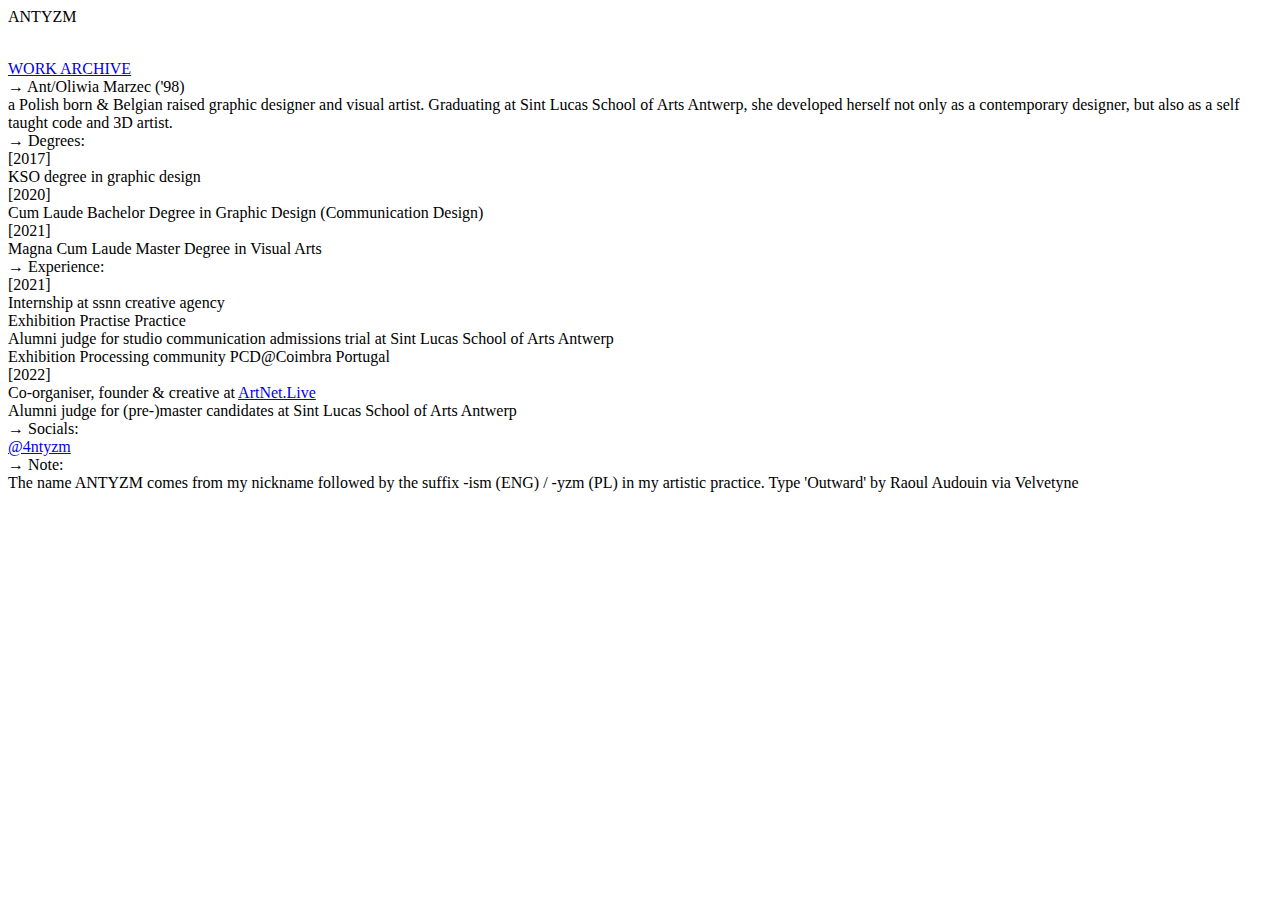
==== index.html @ 66289f4d "Add files via upload" ====
<!DOCTYPE html>
<html>

<head>
    <meta charset="utf-8" />
    <title>ANTYZM</title>
    <meta content="graphic designer and visual artist" name="description" />
    <meta content="ANTYZM" property="og:title" />
    <meta content="graphic designer and visual artist" property="og:description" />
    <meta content="ANTYZM" property="twitter:title" />
    <meta content="graphic designer and visual artist" property="twitter:description" />
    <meta property="og:type" content="website" />
    <meta content="summary_large_image" name="twitter:card" />
    <meta content="width=device-width, initial-scale=1" name="viewport" />
    <meta content="Webflow" name="generator" />
    <link href="./style.css" rel="stylesheet" type="text/css" />
    <!--[if lt IE 9]><script src="https://cdnjs.cloudflare.com/ajax/libs/html5shiv/3.7.3/html5shiv.min.js" type="text/javascript"></script><![endif]-->
    <script
        type="text/javascript">!function (o, c) { var n = c.documentElement, t = " w-mod-"; n.className += t + "js", ("ontouchstart" in o || o.DocumentTouch && c instanceof DocumentTouch) && (n.className += t + "touch") }(window, document);</script>
    <link href="https://uploads-ssl.webflow.com/6233396d22d9764053558cf6/62361b56e2198d13bc45746e_favicon.jpg"
        rel="shortcut icon" type="image/x-icon" />
    <link href="https://uploads-ssl.webflow.com/6233396d22d9764053558cf6/62361b5961bb26d03256ebb5_webclip.jpg"
        rel="apple-touch-icon" />
</head>

<body class="body">
    <div class="w-row">
        <div class="column-3 w-col w-col-2">
            <div class="text-block-10">ANTYZM<br />‍</div>
            <div class="div-block-4">
                <p class="paragraph-2"><a href="/archive.html">WORK ARCHIVE<br /></a><span class="text-span">→
                        Ant/Oliwia
                        Marzec (&#x27;98)<br /></span>a Polish born &amp; Belgian raised graphic designer and visual
                    artist. Graduating at Sint Lucas School of Arts Antwerp, she developed herself not only as a
                    contemporary designer, but also as a self taught code and 3D artist.<br /><span
                        class="text-span-2">→ Degrees:<br /></span>[2017]<br />KSO degree in graphic design
                    <br />[2020]<br />Cum Laude Bachelor Degree in Graphic Design (Communication
                    Design)<br />[2021]<br />Magna Cum Laude Master Degree in Visual Arts<br />‍<span
                        class="text-span-3">→ Experience:<br /></span>[2021]<br />Internship at ssnn creative
                    agency<br />Exhibition Practise Practice<br />Alumni judge for studio communication admissions trial
                    at Sint Lucas School of Arts Antwerp<br />Exhibition Processing community PCD@Coimbra
                    Portugal<br />[2022]<br />Co-organiser, founder &amp; creative at <a
                        href="https://www.artnetlive.xyz" target="_blank" class="link">ArtNet.Live</a><br />Alumni judge
                    for (pre-)master candidates at Sint Lucas School of Arts Antwerp<br /><span class="text-span-6">→
                        Socials: </span><br /><a href="http://www.instagram.com/4ntyzm" target="_blank"
                        class="link-2">@4ntyzm</a><br /><span class="text-span-7">→ Note:</span><br /><span
                        class="text-span-4">The name ANTYZM comes from my nickname followed by the suffix -ism (ENG) /
                        -yzm (PL) in my artistic practice. Type &#x27;Outward&#x27; by Raoul Audouin via
                        Velvetyne</span>‍
                </p>
            </div>
        </div>
        <div class="column-4 column-5 column-6 w-col w-col-10"><img
                src="https://uploads-ssl.webflow.com/6233396d22d9764053558cf6/623612920d58f36bf1c9f831_6.jpg"
                loading="lazy"
                sizes="(max-width: 479px) 96vw, (max-width: 767px) 97vw, (max-width: 991px) 81vw, (max-width: 4226px) 83vw, 3508px"
                srcset="https://uploads-ssl.webflow.com/6233396d22d9764053558cf6/623612920d58f36bf1c9f831_6-p-500.jpeg 500w, https://uploads-ssl.webflow.com/6233396d22d9764053558cf6/623612920d58f36bf1c9f831_6-p-1080.jpeg 1080w, https://uploads-ssl.webflow.com/6233396d22d9764053558cf6/623612920d58f36bf1c9f831_6-p-2000.jpeg 2000w, https://uploads-ssl.webflow.com/6233396d22d9764053558cf6/623612920d58f36bf1c9f831_6-p-2600.jpeg 2600w, https://uploads-ssl.webflow.com/6233396d22d9764053558cf6/623612920d58f36bf1c9f831_6-p-3200.jpeg 3200w, https://uploads-ssl.webflow.com/6233396d22d9764053558cf6/623612920d58f36bf1c9f831_6.jpg 3508w"
                alt="" /></div>
    </div>
    <script src="https://d3e54v103j8qbb.cloudfront.net/js/jquery-3.5.1.min.dc5e7f18c8.js?site=6233396d22d9764053558cf6"
        type="text/javascript" integrity="sha256-9/aliU8dGd2tb6OSsuzixeV4y/faTqgFtohetphbbj0="
        crossorigin="anonymous"></script>
    <script src="main.js" type="text/javascript"></script>
    <!--[if lte IE 9]><script src="//cdnjs.cloudflare.com/ajax/libs/placeholders/3.0.2/placeholders.min.js"></script><![endif]-->
</body>

</html>
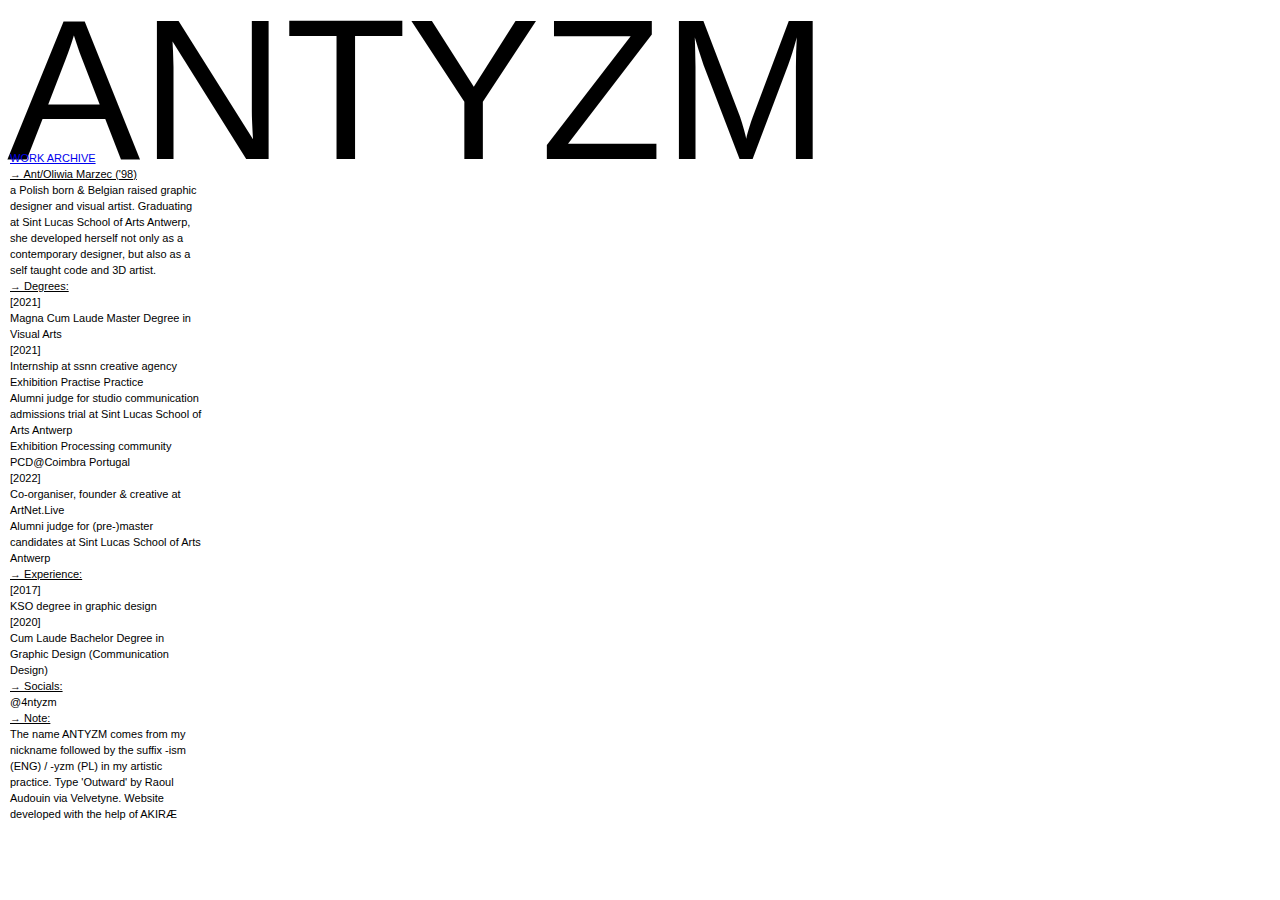
==== commit 7c745e5c: "Update index.html" ====
--- a/index.html
+++ b/index.html
@@ -30,23 +30,22 @@
             <div class="div-block-4">
                 <p class="paragraph-2"><a href="/archive.html">WORK ARCHIVE<br /></a><span class="text-span">→
                         Ant/Oliwia
-                        Marzec (&#x27;98)<br /></span>a Polish born &amp; Belgian raised graphic designer and visual
+                       Marzec (&#x27;98)<br /></span>a Polish born &amp; Belgian raised graphic designer and visual
                     artist. Graduating at Sint Lucas School of Arts Antwerp, she developed herself not only as a
                     contemporary designer, but also as a self taught code and 3D artist.<br /><span
-                        class="text-span-2">→ Degrees:<br /></span>[2017]<br />KSO degree in graphic design
-                    <br />[2020]<br />Cum Laude Bachelor Degree in Graphic Design (Communication
-                    Design)<br />[2021]<br />Magna Cum Laude Master Degree in Visual Arts<br />‍<span
-                        class="text-span-3">→ Experience:<br /></span>[2021]<br />Internship at ssnn creative
+                        class="text-span-2">→ Degrees:<br /></span>[2021]<br />Magna Cum Laude Master Degree in Visual Arts<br />‍[2021]<br />Internship at ssnn creative
                     agency<br />Exhibition Practise Practice<br />Alumni judge for studio communication admissions trial
                     at Sint Lucas School of Arts Antwerp<br />Exhibition Processing community PCD@Coimbra
                     Portugal<br />[2022]<br />Co-organiser, founder &amp; creative at <a
                         href="https://www.artnetlive.xyz" target="_blank" class="link">ArtNet.Live</a><br />Alumni judge
-                    for (pre-)master candidates at Sint Lucas School of Arts Antwerp<br /><span class="text-span-6">→
+                    for (pre-)master candidates at Sint Lucas School of Arts Antwerp<br /><span
+                        class="text-span-3">→ Experience:<br /></span>[2017]<br />KSO degree in graphic design<br /></span>[2020]<br />Cum Laude Bachelor Degree in Graphic Design (Communication
+                    Design)<br /><span class="text-span-6">→
                         Socials: </span><br /><a href="http://www.instagram.com/4ntyzm" target="_blank"
                         class="link-2">@4ntyzm</a><br /><span class="text-span-7">→ Note:</span><br /><span
                         class="text-span-4">The name ANTYZM comes from my nickname followed by the suffix -ism (ENG) /
                         -yzm (PL) in my artistic practice. Type &#x27;Outward&#x27; by Raoul Audouin via
-                        Velvetyne</span>‍
+                        Velvetyne. Website developed with the help of AKIRÆ</span>‍
                 </p>
             </div>
         </div>
@@ -64,4 +63,4 @@
     <!--[if lte IE 9]><script src="//cdnjs.cloudflare.com/ajax/libs/placeholders/3.0.2/placeholders.min.js"></script><![endif]-->
 </body>
 
-</html>+</html>
--- a/style.css
+++ b/style.css
@@ -0,0 +1,859 @@
+/* Generated on: Mon Mar 21 2022 08:57:17 GMT+0000 (Coordinated Universal Time) */
+/* ==========================================================================
+   normalize.css v3.0.3 | MIT License | github.com/necolas/normalize.css 
+   ========================================================================== */
+/*! normalize.css v3.0.3 | MIT License | github.com/necolas/normalize.css */html{font-family:sans-serif;-ms-text-size-adjust:100%;-webkit-text-size-adjust:100%}body{margin:0}article,aside,details,figcaption,figure,footer,header,hgroup,main,menu,nav,section,summary{display:block}audio,canvas,progress,video{display:inline-block;vertical-align:baseline}audio:not([controls]){display:none;height:0}[hidden],template{display:none}a{background-color:transparent}a:active,a:hover{outline:0}abbr[title]{border-bottom:1px dotted}b,strong{font-weight:bold}dfn{font-style:italic}h1{font-size:2em;margin:.67em 0}mark{background:#ff0;color:#000}small{font-size:80%}sub,sup{font-size:75%;line-height:0;position:relative;vertical-align:baseline}sup{top:-0.5em}sub{bottom:-0.25em}img{border:0}svg:not(:root){overflow:hidden}figure{margin:1em 40px}hr{box-sizing:content-box;height:0}pre{overflow:auto}code,kbd,pre,samp{font-family:monospace,monospace;font-size:1em}button,input,optgroup,select,textarea{color:inherit;font:inherit;margin:0}button{overflow:visible}button,select{text-transform:none}button,html input[type="button"],input[type="reset"]{-webkit-appearance:button;cursor:pointer}button[disabled],html input[disabled]{cursor:default}button::-moz-focus-inner,input::-moz-focus-inner{border:0;padding:0}input{line-height:normal}input[type='checkbox'],input[type='radio']{box-sizing:border-box;padding:0}input[type='number']::-webkit-inner-spin-button,input[type='number']::-webkit-outer-spin-button{height:auto}input[type='search']{-webkit-appearance:none}input[type='search']::-webkit-search-cancel-button,input[type='search']::-webkit-search-decoration{-webkit-appearance:none}fieldset{border:1px solid #c0c0c0;margin:0 2px;padding:.35em .625em .75em}legend{border:0;padding:0}textarea{overflow:auto}optgroup{font-weight:bold}table{border-collapse:collapse;border-spacing:0}td,th{padding:0}
+
+/* ==========================================================================
+   Start of base Webflow CSS - If you're looking for some ultra-clean CSS, skip the boilerplate and see the unminified code below.
+   ========================================================================== */
+   @font-face{font-family:'webflow-icons';src:url("[data-uri]") format('truetype');font-weight:normal;font-style:normal}[class^="w-icon-"],[class*=" w-icon-"]{font-family:'webflow-icons' !important;speak:none;font-style:normal;font-weight:normal;font-variant:normal;text-transform:none;line-height:1;-webkit-font-smoothing:antialiased;-moz-osx-font-smoothing:grayscale}.w-icon-slider-right:before{content:"\e600"}.w-icon-slider-left:before{content:"\e601"}.w-icon-nav-menu:before{content:"\e602"}.w-icon-arrow-down:before,.w-icon-dropdown-toggle:before{content:"\e603"}.w-icon-file-upload-remove:before{content:"\e900"}.w-icon-file-upload-icon:before{content:"\e903"}*{-webkit-box-sizing:border-box;-moz-box-sizing:border-box;box-sizing:border-box}html{height:100%}body{margin:0;min-height:100%;background-color:#fff;font-family:Arial,sans-serif;font-size:14px;line-height:20px;color:#333}img{max-width:100%;vertical-align:middle;display:inline-block}html.w-mod-touch *{background-attachment:scroll !important}.w-block{display:block}.w-inline-block{max-width:100%;display:inline-block}.w-clearfix:before,.w-clearfix:after{content:" ";display:table;grid-column-start:1;grid-row-start:1;grid-column-end:2;grid-row-end:2}.w-clearfix:after{clear:both}.w-hidden{display:none}.w-button{display:inline-block;padding:9px 15px;background-color:#3898EC;color:white;border:0;line-height:inherit;text-decoration:none;cursor:pointer;border-radius:0}input.w-button{-webkit-appearance:button}html[data-w-dynpage] [data-w-cloak]{color:transparent !important}.w-webflow-badge,.w-webflow-badge *{position:static;left:auto;top:auto;right:auto;bottom:auto;z-index:auto;display:block;visibility:visible;overflow:visible;overflow-x:visible;overflow-y:visible;box-sizing:border-box;width:auto;height:auto;max-height:none;max-width:none;min-height:0;min-width:0;margin:0;padding:0;float:none;clear:none;border:0 none transparent;border-radius:0;background:none;background-image:none;background-position:0 0;background-size:auto auto;background-repeat:repeat;background-origin:padding-box;background-clip:border-box;background-attachment:scroll;background-color:transparent;box-shadow:none;opacity:1;transform:none;transition:none;direction:ltr;font-family:inherit;font-weight:inherit;color:inherit;font-size:inherit;line-height:inherit;font-style:inherit;font-variant:inherit;text-align:inherit;letter-spacing:inherit;text-decoration:inherit;text-indent:0;text-transform:inherit;list-style-type:disc;text-shadow:none;font-smoothing:auto;vertical-align:baseline;cursor:inherit;white-space:inherit;word-break:normal;word-spacing:normal;word-wrap:normal}.w-webflow-badge{position:fixed !important;display:inline-block !important;visibility:visible !important;z-index:2147483647 !important;top:auto !important;right:12px !important;bottom:12px !important;left:auto !important;color:#AAADB0 !important;background-color:#fff !important;border-radius:3px !important;padding:6px 8px 6px 6px !important;font-size:12px !important;opacity:1 !important;line-height:14px !important;text-decoration:none !important;transform:none !important;margin:0 !important;width:auto !important;height:auto !important;overflow:visible !important;white-space:nowrap;box-shadow:0 0 0 1px rgba(0,0,0,0.1),0 1px 3px rgba(0,0,0,0.1);cursor:pointer}.w-webflow-badge>img{display:inline-block !important;visibility:visible !important;opacity:1 !important;vertical-align:middle !important}h1,h2,h3,h4,h5,h6{font-weight:bold;margin-bottom:10px}h1{font-size:38px;line-height:44px;margin-top:20px}h2{font-size:32px;line-height:36px;margin-top:20px}h3{font-size:24px;line-height:30px;margin-top:20px}h4{font-size:18px;line-height:24px;margin-top:10px}h5{font-size:14px;line-height:20px;margin-top:10px}h6{font-size:12px;line-height:18px;margin-top:10px}p{margin-top:0;margin-bottom:10px}blockquote{margin:0 0 10px 0;padding:10px 20px;border-left:5px solid #E2E2E2;font-size:18px;line-height:22px}figure{margin:0;margin-bottom:10px}figcaption{margin-top:5px;text-align:center}ul,ol{margin-top:0;margin-bottom:10px;padding-left:40px}.w-list-unstyled{padding-left:0;list-style:none}.w-embed:before,.w-embed:after{content:" ";display:table;grid-column-start:1;grid-row-start:1;grid-column-end:2;grid-row-end:2}.w-embed:after{clear:both}.w-video{width:100%;position:relative;padding:0}.w-video iframe,.w-video object,.w-video embed{position:absolute;top:0;left:0;width:100%;height:100%;border:none}fieldset{padding:0;margin:0;border:0}button,html input[type='button'],input[type='reset']{border:0;cursor:pointer;-webkit-appearance:button}.w-form{margin:0 0 15px}.w-form-done{display:none;padding:20px;text-align:center;background-color:#dddddd}.w-form-fail{display:none;margin-top:10px;padding:10px;background-color:#ffdede}label{display:block;margin-bottom:5px;font-weight:bold}.w-input,.w-select{display:block;width:100%;height:38px;padding:8px 12px;margin-bottom:10px;font-size:14px;line-height:1.42857143;color:#333333;vertical-align:middle;background-color:#ffffff;border:1px solid #cccccc}.w-input:-moz-placeholder,.w-select:-moz-placeholder{color:#999}.w-input::-moz-placeholder,.w-select::-moz-placeholder{color:#999;opacity:1}.w-input:-ms-input-placeholder,.w-select:-ms-input-placeholder{color:#999}.w-input::-webkit-input-placeholder,.w-select::-webkit-input-placeholder{color:#999}.w-input:focus,.w-select:focus{border-color:#3898EC;outline:0}.w-input[disabled],.w-select[disabled],.w-input[readonly],.w-select[readonly],fieldset[disabled] .w-input,fieldset[disabled] .w-select{cursor:not-allowed;background-color:#eeeeee}textarea.w-input,textarea.w-select{height:auto}.w-select{background-color:#f3f3f3}.w-select[multiple]{height:auto}.w-form-label{display:inline-block;cursor:pointer;font-weight:normal;margin-bottom:0}.w-radio{display:block;margin-bottom:5px;padding-left:20px}.w-radio:before,.w-radio:after{content:" ";display:table;grid-column-start:1;grid-row-start:1;grid-column-end:2;grid-row-end:2}.w-radio:after{clear:both}.w-radio-input{margin:4px 0 0;margin-top:1px \9;line-height:normal;float:left;margin-left:-20px}.w-radio-input{margin-top:3px}.w-file-upload{display:block;margin-bottom:10px}.w-file-upload-input{width:.1px;height:.1px;opacity:0;overflow:hidden;position:absolute;z-index:-100}.w-file-upload-default,.w-file-upload-uploading,.w-file-upload-success{display:inline-block;color:#333333}.w-file-upload-error{display:block;margin-top:10px}.w-file-upload-default.w-hidden,.w-file-upload-uploading.w-hidden,.w-file-upload-error.w-hidden,.w-file-upload-success.w-hidden{display:none}.w-file-upload-uploading-btn{display:flex;font-size:14px;font-weight:normal;cursor:pointer;margin:0;padding:8px 12px;border:1px solid #cccccc;background-color:#fafafa}.w-file-upload-file{display:flex;flex-grow:1;justify-content:space-between;margin:0;padding:8px 9px 8px 11px;border:1px solid #cccccc;background-color:#fafafa}.w-file-upload-file-name{font-size:14px;font-weight:normal;display:block}.w-file-remove-link{margin-top:3px;margin-left:10px;width:auto;height:auto;padding:3px;display:block;cursor:pointer}.w-icon-file-upload-remove{margin:auto;font-size:10px}.w-file-upload-error-msg{display:inline-block;color:#ea384c;padding:2px 0}.w-file-upload-info{display:inline-block;line-height:38px;padding:0 12px}.w-file-upload-label{display:inline-block;font-size:14px;font-weight:normal;cursor:pointer;margin:0;padding:8px 12px;border:1px solid #cccccc;background-color:#fafafa}.w-icon-file-upload-icon,.w-icon-file-upload-uploading{display:inline-block;margin-right:8px;width:20px}.w-icon-file-upload-uploading{height:20px}.w-container{margin-left:auto;margin-right:auto;max-width:940px}.w-container:before,.w-container:after{content:" ";display:table;grid-column-start:1;grid-row-start:1;grid-column-end:2;grid-row-end:2}.w-container:after{clear:both}.w-container .w-row{margin-left:-10px;margin-right:-10px}.w-row:before,.w-row:after{content:" ";display:table;grid-column-start:1;grid-row-start:1;grid-column-end:2;grid-row-end:2}.w-row:after{clear:both}.w-row .w-row{margin-left:0;margin-right:0}.w-col{position:relative;float:left;width:100%;min-height:1px;padding-left:10px;padding-right:10px}.w-col .w-col{padding-left:0;padding-right:0}.w-col-1{width:8.33333333%}.w-col-2{width:16.66666667%}.w-col-3{width:25%}.w-col-4{width:33.33333333%}.w-col-5{width:41.66666667%}.w-col-6{width:50%}.w-col-7{width:58.33333333%}.w-col-8{width:66.66666667%}.w-col-9{width:75%}.w-col-10{width:83.33333333%}.w-col-11{width:91.66666667%}.w-col-12{width:100%}.w-hidden-main{display:none !important}@media screen and (max-width:991px){.w-container{max-width:728px}.w-hidden-main{display:inherit !important}.w-hidden-medium{display:none !important}.w-col-medium-1{width:8.33333333%}.w-col-medium-2{width:16.66666667%}.w-col-medium-3{width:25%}.w-col-medium-4{width:33.33333333%}.w-col-medium-5{width:41.66666667%}.w-col-medium-6{width:50%}.w-col-medium-7{width:58.33333333%}.w-col-medium-8{width:66.66666667%}.w-col-medium-9{width:75%}.w-col-medium-10{width:83.33333333%}.w-col-medium-11{width:91.66666667%}.w-col-medium-12{width:100%}.w-col-stack{width:100%;left:auto;right:auto}}@media screen and (max-width:767px){.w-hidden-main{display:inherit !important}.w-hidden-medium{display:inherit !important}.w-hidden-small{display:none !important}.w-row,.w-container .w-row{margin-left:0;margin-right:0}.w-col{width:100%;left:auto;right:auto}.w-col-small-1{width:8.33333333%}.w-col-small-2{width:16.66666667%}.w-col-small-3{width:25%}.w-col-small-4{width:33.33333333%}.w-col-small-5{width:41.66666667%}.w-col-small-6{width:50%}.w-col-small-7{width:58.33333333%}.w-col-small-8{width:66.66666667%}.w-col-small-9{width:75%}.w-col-small-10{width:83.33333333%}.w-col-small-11{width:91.66666667%}.w-col-small-12{width:100%}}@media screen and (max-width:479px){.w-container{max-width:none}.w-hidden-main{display:inherit !important}.w-hidden-medium{display:inherit !important}.w-hidden-small{display:inherit !important}.w-hidden-tiny{display:none !important}.w-col{width:100%}.w-col-tiny-1{width:8.33333333%}.w-col-tiny-2{width:16.66666667%}.w-col-tiny-3{width:25%}.w-col-tiny-4{width:33.33333333%}.w-col-tiny-5{width:41.66666667%}.w-col-tiny-6{width:50%}.w-col-tiny-7{width:58.33333333%}.w-col-tiny-8{width:66.66666667%}.w-col-tiny-9{width:75%}.w-col-tiny-10{width:83.33333333%}.w-col-tiny-11{width:91.66666667%}.w-col-tiny-12{width:100%}}.w-widget{position:relative}.w-widget-map{width:100%;height:400px}.w-widget-map label{width:auto;display:inline}.w-widget-map img{max-width:inherit}.w-widget-map .gm-style-iw{text-align:center}.w-widget-map .gm-style-iw>button{display:none !important}.w-widget-twitter{overflow:hidden}.w-widget-twitter-count-shim{display:inline-block;vertical-align:top;position:relative;width:28px;height:20px;text-align:center;background:white;border:#758696 solid 1px;border-radius:3px}.w-widget-twitter-count-shim *{pointer-events:none;-webkit-user-select:none;-moz-user-select:none;-ms-user-select:none;user-select:none}.w-widget-twitter-count-shim .w-widget-twitter-count-inner{position:relative;font-size:15px;line-height:12px;text-align:center;color:#999;font-family:serif}.w-widget-twitter-count-shim .w-widget-twitter-count-clear{position:relative;display:block}.w-widget-twitter-count-shim.w--large{width:36px;height:28px}.w-widget-twitter-count-shim.w--large .w-widget-twitter-count-inner{font-size:18px;line-height:18px}.w-widget-twitter-count-shim:not(.w--vertical){margin-left:5px;margin-right:8px}.w-widget-twitter-count-shim:not(.w--vertical).w--large{margin-left:6px}.w-widget-twitter-count-shim:not(.w--vertical):before,.w-widget-twitter-count-shim:not(.w--vertical):after{top:50%;left:0;border:solid transparent;content:" ";height:0;width:0;position:absolute;pointer-events:none}.w-widget-twitter-count-shim:not(.w--vertical):before{border-color:rgba(117,134,150,0);border-right-color:#5d6c7b;border-width:4px;margin-left:-9px;margin-top:-4px}.w-widget-twitter-count-shim:not(.w--vertical).w--large:before{border-width:5px;margin-left:-10px;margin-top:-5px}.w-widget-twitter-count-shim:not(.w--vertical):after{border-color:rgba(255,255,255,0);border-right-color:white;border-width:4px;margin-left:-8px;margin-top:-4px}.w-widget-twitter-count-shim:not(.w--vertical).w--large:after{border-width:5px;margin-left:-9px;margin-top:-5px}.w-widget-twitter-count-shim.w--vertical{width:61px;height:33px;margin-bottom:8px}.w-widget-twitter-count-shim.w--vertical:before,.w-widget-twitter-count-shim.w--vertical:after{top:100%;left:50%;border:solid transparent;content:" ";height:0;width:0;position:absolute;pointer-events:none}.w-widget-twitter-count-shim.w--vertical:before{border-color:rgba(117,134,150,0);border-top-color:#5d6c7b;border-width:5px;margin-left:-5px}.w-widget-twitter-count-shim.w--vertical:after{border-color:rgba(255,255,255,0);border-top-color:white;border-width:4px;margin-left:-4px}.w-widget-twitter-count-shim.w--vertical .w-widget-twitter-count-inner{font-size:18px;line-height:22px}.w-widget-twitter-count-shim.w--vertical.w--large{width:76px}.w-background-video{position:relative;overflow:hidden;height:500px;color:white}.w-background-video>video{background-size:cover;background-position:50% 50%;position:absolute;margin:auto;width:100%;height:100%;right:-100%;bottom:-100%;top:-100%;left:-100%;object-fit:cover;z-index:-100}.w-background-video>video::-webkit-media-controls-start-playback-button{display:none !important;-webkit-appearance:none}.w-slider{position:relative;height:300px;text-align:center;background:#dddddd;clear:both;-webkit-tap-highlight-color:rgba(0,0,0,0);tap-highlight-color:rgba(0,0,0,0)}.w-slider-mask{position:relative;display:block;overflow:hidden;z-index:1;left:0;right:0;height:100%;white-space:nowrap}.w-slide{position:relative;display:inline-block;vertical-align:top;width:100%;height:100%;white-space:normal;text-align:left}.w-slider-nav{position:absolute;z-index:2;top:auto;right:0;bottom:0;left:0;margin:auto;padding-top:10px;height:40px;text-align:center;-webkit-tap-highlight-color:rgba(0,0,0,0);tap-highlight-color:rgba(0,0,0,0)}.w-slider-nav.w-round>div{border-radius:100%}.w-slider-nav.w-num>div{width:auto;height:auto;padding:.2em .5em;font-size:inherit;line-height:inherit}.w-slider-nav.w-shadow>div{box-shadow:0 0 3px rgba(51,51,51,0.4)}.w-slider-nav-invert{color:#fff}.w-slider-nav-invert>div{background-color:rgba(34,34,34,0.4)}.w-slider-nav-invert>div.w-active{background-color:#222}.w-slider-dot{position:relative;display:inline-block;width:1em;height:1em;background-color:rgba(255,255,255,0.4);cursor:pointer;margin:0 3px .5em;transition:background-color 100ms,color 100ms}.w-slider-dot.w-active{background-color:#fff}.w-slider-dot:focus{outline:none;box-shadow:0 0 0 2px #fff}.w-slider-dot:focus.w-active{box-shadow:none}.w-slider-arrow-left,.w-slider-arrow-right{position:absolute;width:80px;top:0;right:0;bottom:0;left:0;margin:auto;cursor:pointer;overflow:hidden;color:white;font-size:40px;-webkit-tap-highlight-color:rgba(0,0,0,0);tap-highlight-color:rgba(0,0,0,0);-webkit-user-select:none;-moz-user-select:none;-ms-user-select:none;user-select:none}.w-slider-arrow-left [class^='w-icon-'],.w-slider-arrow-right [class^='w-icon-'],.w-slider-arrow-left [class*=' w-icon-'],.w-slider-arrow-right [class*=' w-icon-']{position:absolute}.w-slider-arrow-left:focus,.w-slider-arrow-right:focus{outline:0}.w-slider-arrow-left{z-index:3;right:auto}.w-slider-arrow-right{z-index:4;left:auto}.w-icon-slider-left,.w-icon-slider-right{top:0;right:0;bottom:0;left:0;margin:auto;width:1em;height:1em}.w-slider-aria-label{border:0;clip:rect(0 0 0 0);height:1px;margin:-1px;overflow:hidden;padding:0;position:absolute;width:1px}.w-slider-force-show{display:block !important}.w-dropdown{display:inline-block;position:relative;text-align:left;margin-left:auto;margin-right:auto;z-index:900}.w-dropdown-btn,.w-dropdown-toggle,.w-dropdown-link{position:relative;vertical-align:top;text-decoration:none;color:#222222;padding:20px;text-align:left;margin-left:auto;margin-right:auto;white-space:nowrap}.w-dropdown-toggle{-webkit-user-select:none;-moz-user-select:none;-ms-user-select:none;user-select:none;display:inline-block;cursor:pointer;padding-right:40px}.w-dropdown-toggle:focus{outline:0}.w-icon-dropdown-toggle{position:absolute;top:0;right:0;bottom:0;margin:auto;margin-right:20px;width:1em;height:1em}.w-dropdown-list{position:absolute;background:#dddddd;display:none;min-width:100%}.w-dropdown-list.w--open{display:block}.w-dropdown-link{padding:10px 20px;display:block;color:#222222}.w-dropdown-link.w--current{color:#0082f3}.w-dropdown-link:focus{outline:0}@media screen and (max-width:767px){.w-nav-brand{padding-left:10px}}.w-lightbox-backdrop{color:#000;cursor:auto;font-family:serif;font-size:medium;font-style:normal;font-variant:normal;font-weight:normal;letter-spacing:normal;line-height:normal;list-style:disc;text-align:start;text-indent:0;text-shadow:none;text-transform:none;visibility:visible;white-space:normal;word-break:normal;word-spacing:normal;word-wrap:normal;position:fixed;top:0;right:0;bottom:0;left:0;color:#fff;font-family:"Helvetica Neue",Helvetica,Ubuntu,"Segoe UI",Verdana,sans-serif;font-size:17px;line-height:1.2;font-weight:300;text-align:center;background:rgba(0,0,0,0.9);z-index:2000;outline:0;opacity:0;-webkit-user-select:none;-moz-user-select:none;-ms-user-select:none;-webkit-tap-highlight-color:transparent;-webkit-transform:translate(0, 0)}.w-lightbox-backdrop,.w-lightbox-container{height:100%;overflow:auto;-webkit-overflow-scrolling:touch}.w-lightbox-content{position:relative;height:100vh;overflow:hidden}.w-lightbox-view{position:absolute;width:100vw;height:100vh;opacity:0}.w-lightbox-view:before{content:"";height:100vh}.w-lightbox-group,.w-lightbox-group .w-lightbox-view,.w-lightbox-group .w-lightbox-view:before{height:86vh}.w-lightbox-frame,.w-lightbox-view:before{display:inline-block;vertical-align:middle}.w-lightbox-figure{position:relative;margin:0}.w-lightbox-group .w-lightbox-figure{cursor:pointer}.w-lightbox-img{width:auto;height:auto;max-width:none}.w-lightbox-image{display:block;float:none;max-width:100vw;max-height:100vh}.w-lightbox-group .w-lightbox-image{max-height:86vh}.w-lightbox-caption{position:absolute;right:0;bottom:0;left:0;padding:.5em 1em;background:rgba(0,0,0,0.4);text-align:left;text-overflow:ellipsis;white-space:nowrap;overflow:hidden}.w-lightbox-embed{position:absolute;top:0;right:0;bottom:0;left:0;width:100%;height:100%}.w-lightbox-control{position:absolute;top:0;width:4em;background-size:24px;background-repeat:no-repeat;background-position:center;cursor:pointer;-webkit-transition:all .3s;transition:all .3s}.w-lightbox-left{display:none;bottom:0;left:0;background-image:url("[data-uri]")}.w-lightbox-right{display:none;right:0;bottom:0;background-image:url("[data-uri]")}.w-lightbox-close{right:0;height:2.6em;background-image:url("[data-uri]");background-size:18px}.w-lightbox-strip{position:absolute;bottom:0;left:0;right:0;padding:0 1vh;line-height:0;white-space:nowrap;overflow-x:auto;overflow-y:hidden}.w-lightbox-item{display:inline-block;width:10vh;padding:2vh 1vh;box-sizing:content-box;cursor:pointer;-webkit-transform:translate3d(0, 0, 0)}.w-lightbox-active{opacity:.3}.w-lightbox-thumbnail{position:relative;height:10vh;background:#222;overflow:hidden}.w-lightbox-thumbnail-image{position:absolute;top:0;left:0}.w-lightbox-thumbnail .w-lightbox-tall{top:50%;width:100%;-webkit-transform:translate(0, -50%);-ms-transform:translate(0, -50%);transform:translate(0, -50%)}.w-lightbox-thumbnail .w-lightbox-wide{left:50%;height:100%;-webkit-transform:translate(-50%, 0);-ms-transform:translate(-50%, 0);transform:translate(-50%, 0)}.w-lightbox-spinner{position:absolute;top:50%;left:50%;box-sizing:border-box;width:40px;height:40px;margin-top:-20px;margin-left:-20px;border:5px solid rgba(0,0,0,0.4);border-radius:50%;-webkit-animation:spin .8s infinite linear;animation:spin .8s infinite linear}.w-lightbox-spinner:after{content:"";position:absolute;top:-4px;right:-4px;bottom:-4px;left:-4px;border:3px solid transparent;border-bottom-color:#fff;border-radius:50%}.w-lightbox-hide{display:none}.w-lightbox-noscroll{overflow:hidden}@media (min-width:768px){.w-lightbox-content{height:96vh;margin-top:2vh}.w-lightbox-view,.w-lightbox-view:before{height:96vh}.w-lightbox-group,.w-lightbox-group .w-lightbox-view,.w-lightbox-group .w-lightbox-view:before{height:84vh}.w-lightbox-image{max-width:96vw;max-height:96vh}.w-lightbox-group .w-lightbox-image{max-width:82.3vw;max-height:84vh}.w-lightbox-left,.w-lightbox-right{display:block;opacity:.5}.w-lightbox-close{opacity:.8}.w-lightbox-control:hover{opacity:1}}.w-lightbox-inactive,.w-lightbox-inactive:hover{opacity:0}.w-richtext:before,.w-richtext:after{content:" ";display:table;grid-column-start:1;grid-row-start:1;grid-column-end:2;grid-row-end:2}.w-richtext:after{clear:both}.w-richtext[contenteditable="true"]:before,.w-richtext[contenteditable="true"]:after{white-space:initial}.w-richtext ol,.w-richtext ul{overflow:hidden}.w-richtext .w-richtext-figure-selected.w-richtext-figure-type-video div:after,.w-richtext .w-richtext-figure-selected[data-rt-type="video"] div:after{outline:2px solid #2895f7}.w-richtext .w-richtext-figure-selected.w-richtext-figure-type-image div,.w-richtext .w-richtext-figure-selected[data-rt-type="image"] div{outline:2px solid #2895f7}.w-richtext figure.w-richtext-figure-type-video>div:after,.w-richtext figure[data-rt-type="video"]>div:after{content:'';position:absolute;display:none;left:0;top:0;right:0;bottom:0}.w-richtext figure{position:relative;max-width:60%}.w-richtext figure>div:before{cursor:default !important}.w-richtext figure img{width:100%}.w-richtext figure figcaption.w-richtext-figcaption-placeholder{opacity:.6}.w-richtext figure div{font-size:0;color:transparent}.w-richtext figure.w-richtext-figure-type-image,.w-richtext figure[data-rt-type="image"]{display:table}.w-richtext figure.w-richtext-figure-type-image>div,.w-richtext figure[data-rt-type="image"]>div{display:inline-block}.w-richtext figure.w-richtext-figure-type-image>figcaption,.w-richtext figure[data-rt-type="image"]>figcaption{display:table-caption;caption-side:bottom}.w-richtext figure.w-richtext-figure-type-video,.w-richtext figure[data-rt-type="video"]{width:60%;height:0}.w-richtext figure.w-richtext-figure-type-video iframe,.w-richtext figure[data-rt-type="video"] iframe{position:absolute;top:0;left:0;width:100%;height:100%}.w-richtext figure.w-richtext-figure-type-video>div,.w-richtext figure[data-rt-type="video"]>div{width:100%}.w-richtext figure.w-richtext-align-center{margin-right:auto;margin-left:auto;clear:both}.w-richtext figure.w-richtext-align-center.w-richtext-figure-type-image>div,.w-richtext figure.w-richtext-align-center[data-rt-type="image"]>div{max-width:100%}.w-richtext figure.w-richtext-align-normal{clear:both}.w-richtext figure.w-richtext-align-fullwidth{width:100%;max-width:100%;text-align:center;clear:both;display:block;margin-right:auto;margin-left:auto}.w-richtext figure.w-richtext-align-fullwidth>div{display:inline-block;padding-bottom:inherit}.w-richtext figure.w-richtext-align-fullwidth>figcaption{display:block}.w-richtext figure.w-richtext-align-floatleft{float:left;margin-right:15px;clear:none}.w-richtext figure.w-richtext-align-floatright{float:right;margin-left:15px;clear:none}.w-nav{position:relative;background:#dddddd;z-index:1000}.w-nav:before,.w-nav:after{content:" ";display:table;grid-column-start:1;grid-row-start:1;grid-column-end:2;grid-row-end:2}.w-nav:after{clear:both}.w-nav-brand{position:relative;float:left;text-decoration:none;color:#333333}.w-nav-link{position:relative;display:inline-block;vertical-align:top;text-decoration:none;color:#222222;padding:20px;text-align:left;margin-left:auto;margin-right:auto}.w-nav-link.w--current{color:#0082f3}.w-nav-menu{position:relative;float:right}[data-nav-menu-open]{display:block !important;position:absolute;top:100%;left:0;right:0;background:#C8C8C8;text-align:center;overflow:visible;min-width:200px}.w--nav-link-open{display:block;position:relative}.w-nav-overlay{position:absolute;overflow:hidden;display:none;top:100%;left:0;right:0;width:100%}.w-nav-overlay [data-nav-menu-open]{top:0}.w-nav[data-animation="over-left"] .w-nav-overlay{width:auto}.w-nav[data-animation="over-left"] .w-nav-overlay,.w-nav[data-animation="over-left"] [data-nav-menu-open]{right:auto;z-index:1;top:0}.w-nav[data-animation="over-right"] .w-nav-overlay{width:auto}.w-nav[data-animation="over-right"] .w-nav-overlay,.w-nav[data-animation="over-right"] [data-nav-menu-open]{left:auto;z-index:1;top:0}.w-nav-button{position:relative;float:right;padding:18px;font-size:24px;display:none;cursor:pointer;-webkit-tap-highlight-color:rgba(0,0,0,0);tap-highlight-color:rgba(0,0,0,0);-webkit-user-select:none;-moz-user-select:none;-ms-user-select:none;user-select:none}.w-nav-button:focus{outline:0}.w-nav-button.w--open{background-color:#C8C8C8;color:white}.w-nav[data-collapse="all"] .w-nav-menu{display:none}.w-nav[data-collapse="all"] .w-nav-button{display:block}.w--nav-dropdown-open{display:block}.w--nav-dropdown-toggle-open{display:block}.w--nav-dropdown-list-open{position:static}@media screen and (max-width:991px){.w-nav[data-collapse="medium"] .w-nav-menu{display:none}.w-nav[data-collapse="medium"] .w-nav-button{display:block}}@media screen and (max-width:767px){.w-nav[data-collapse="small"] .w-nav-menu{display:none}.w-nav[data-collapse="small"] .w-nav-button{display:block}.w-nav-brand{padding-left:10px}}@media screen and (max-width:479px){.w-nav[data-collapse="tiny"] .w-nav-menu{display:none}.w-nav[data-collapse="tiny"] .w-nav-button{display:block}}.w-tabs{position:relative}.w-tabs:before,.w-tabs:after{content:" ";display:table;grid-column-start:1;grid-row-start:1;grid-column-end:2;grid-row-end:2}.w-tabs:after{clear:both}.w-tab-menu{position:relative}.w-tab-link{position:relative;display:inline-block;vertical-align:top;text-decoration:none;padding:9px 30px;text-align:left;cursor:pointer;color:#222222;background-color:#dddddd}.w-tab-link.w--current{background-color:#C8C8C8}.w-tab-link:focus{outline:0}.w-tab-content{position:relative;display:block;overflow:hidden}.w-tab-pane{position:relative;display:none}.w--tab-active{display:block}@media screen and (max-width:479px){.w-tab-link{display:block}}.w-ix-emptyfix:after{content:""}@keyframes spin{0%{transform:rotate(0deg)}100%{transform:rotate(360deg)}}.w-dyn-empty{padding:10px;background-color:#dddddd}.w-dyn-hide{display:none !important}.w-dyn-bind-empty{display:none !important}.w-condition-invisible{display:none !important}
+
+   /* ==========================================================================
+      Start of custom Webflow CSS
+      ========================================================================== */
+   .w-layout-grid {
+     display: -ms-grid;
+     display: grid;
+     grid-auto-columns: 1fr;
+     -ms-grid-columns: 1fr 1fr;
+     grid-template-columns: 1fr 1fr;
+     -ms-grid-rows: auto auto;
+     grid-template-rows: auto auto;
+     grid-row-gap: 16px;
+     grid-column-gap: 16px;
+   }
+   
+   .text-block {
+     font-size: 90px;
+   }
+   
+   .text-block-2 {
+     border: 1px solid #000;
+     font-family: 'Outward block webfont', sans-serif;
+     color: #000;
+     font-size: 310px;
+     line-height: 0px;
+     text-align: left;
+     text-decoration: none;
+   }
+   
+   .section {
+     padding-top: 140px;
+     padding-left: 5px;
+     border: 0px none #000;
+     text-decoration: none;
+   }
+   
+   .div-block {
+     border: 1px none #000;
+   }
+   
+   .text-block-3 {
+     font-size: 20px;
+   }
+   
+   .text-block-4 {
+     margin-top: 47px;
+     padding-top: 0px;
+     padding-left: 10px;
+     font-family: 'Outward block webfont', sans-serif;
+     color: #000;
+     font-size: 200px;
+     line-height: 220px;
+   }
+   
+   .div-block-2 {
+     margin-top: 40px;
+     margin-right: 900px;
+     margin-left: 60px;
+     padding-top: 0px;
+     padding-right: 0px;
+     border: 1px solid #000;
+     border-radius: 30px;
+   }
+   
+   .image {
+     max-width: 30%;
+   }
+   
+   .body {
+     background-color: #fff;
+   }
+   
+   .text-block-5 {
+     margin-top: 78px;
+     padding-top: 0px;
+     padding-left: 0px;
+     font-family: 'Outward block webfont', sans-serif;
+     color: #000;
+     font-size: 210px;
+   }
+   
+   .text-block-5.info {
+     padding-right: 29px;
+   }
+   
+   .section-2 {
+     margin-top: -50px;
+     margin-left: 288px;
+     padding-right: 220px;
+   }
+   
+   .paragraph {
+     margin-top: auto;
+     margin-bottom: auto;
+     margin-left: auto;
+     padding: 10px 20px;
+     border-style: dashed;
+     border-width: 0.5px;
+     border-color: #fff;
+     border-radius: 14px;
+     font-family: Helveticaltstd, sans-serif;
+     color: #fff;
+   }
+   
+   .div-block-3 {
+     position: static;
+     left: 0%;
+     top: 0%;
+     right: 0%;
+     bottom: 0%;
+     display: -webkit-box;
+     display: -webkit-flex;
+     display: -ms-flexbox;
+     display: flex;
+     overflow: visible;
+     margin-top: 10px;
+     -webkit-box-orient: horizontal;
+     -webkit-box-direction: reverse;
+     -webkit-flex-direction: row-reverse;
+     -ms-flex-direction: row-reverse;
+     flex-direction: row-reverse;
+     -webkit-box-pack: center;
+     -webkit-justify-content: center;
+     -ms-flex-pack: center;
+     justify-content: center;
+     -webkit-flex-wrap: nowrap;
+     -ms-flex-wrap: nowrap;
+     flex-wrap: nowrap;
+     -webkit-align-content: stretch;
+     -ms-flex-line-pack: stretch;
+     align-content: stretch;
+     grid-auto-columns: 1fr;
+     -ms-grid-columns: 1fr 1fr;
+     grid-template-columns: 1fr 1fr;
+     -ms-grid-rows: auto auto;
+     grid-template-rows: auto auto;
+     border: 1px none #000;
+     border-radius: 10px;
+     text-align: left;
+   }
+   
+   .grid {
+     overflow: scroll;
+     margin-top: 50px;
+     grid-column-gap: 0px;
+     grid-row-gap: 0px;
+     grid-template-areas: ".";
+     -ms-grid-columns: 1fr;
+     grid-template-columns: 1fr;
+     -ms-grid-rows: auto 0px auto 0px auto 0px auto 0px auto 0px auto;
+     grid-template-rows: auto auto auto auto auto auto;
+   }
+   
+   .grid-2 {
+     overflow: scroll;
+     margin-top: 53px;
+     padding-top: 20px;
+     -ms-grid-columns: 1fr;
+     grid-template-columns: 1fr;
+     -ms-grid-rows: auto auto auto auto;
+     grid-template-rows: auto auto auto auto;
+     border: 1px solid #000;
+     background-color: hsla(0, 0%, 100%, 0);
+     background-clip: border-box;
+     -webkit-text-fill-color: inherit;
+   }
+   
+   .image-2 {
+     max-width: 89%;
+   }
+   
+   .image-3 {
+     max-width: 100%;
+   }
+   
+   .image-4 {
+     max-width: 100%;
+   }
+   
+   .section-3 {
+     margin-top: 50px;
+     border: 1px solid #000;
+     border-radius: 10px;
+   }
+   
+   .text-block-6 {
+     padding-top: 100px;
+     padding-bottom: 60px;
+     font-family: 'Outward block webfont', sans-serif;
+     color: #000;
+     font-size: 230px;
+   }
+   
+   .text-block-7 {
+     margin-bottom: auto;
+     padding-top: 20px;
+     padding-left: 20px;
+     font-family: Basteleur, sans-serif;
+     color: #fff;
+     font-size: 14px;
+     line-height: 28px;
+   }
+   
+   .column {
+     position: static;
+     display: block;
+     margin-top: 0px;
+     margin-right: auto;
+     margin-left: auto;
+     padding: 10px 20px 679px;
+     border: 1px solid #000;
+     border-radius: 60px;
+     background-color: #000;
+   }
+   
+   .column-2 {
+     background-color: #fff;
+   }
+   
+   .text-block-8 {
+     padding-right: 395px;
+     padding-left: 100px;
+     color: #fff;
+   }
+   
+   .text-block-9 {
+     font-size: 20px;
+   }
+   
+   .text-block-10 {
+     display: block;
+     padding: 70px 0px 30px 7px;
+     -webkit-box-align: center;
+     -webkit-align-items: center;
+     -ms-flex-align: center;
+     align-items: center;
+     font-family: 'Outward block webfont', sans-serif;
+     color: #000;
+     font-size: 200px;
+     text-align: center;
+   }
+   
+   .column-3 {
+     overflow: visible;
+     padding-top: 10px;
+     padding-right: 0px;
+     padding-left: 0px;
+     background-clip: border-box;
+     -webkit-text-fill-color: inherit;
+     -o-object-fit: contain;
+     object-fit: contain;
+   }
+   
+   .text-block-11 {
+     padding: 40px 450px 1000px 70px;
+     font-family: 'Helveticaneueltstd ltit', sans-serif;
+     color: #fff;
+   }
+   
+   .column-4 {
+     padding-top: 765px;
+     background-color: #fff;
+   }
+   
+   .slide-nav {
+     background-color: transparent;
+     color: #000;
+   }
+   
+   .paragraph-2 {
+     padding: 0px 10px 10px;
+     font-family: Helveticaltstd, sans-serif;
+     color: #000;
+     font-size: 11px;
+     line-height: 16px;
+     text-align: left;
+   }
+   
+   .link {
+     color: #000;
+     text-decoration: none;
+   }
+   
+   .text-span {
+     border-width: 1px;
+     border-radius: 4px;
+     font-family: Helveticaltstd, sans-serif;
+     color: #000000;
+     font-size: 11px;
+     line-height: 12px;
+     font-style: normal;
+     text-align: left;
+     text-decoration: underline;
+   }
+   
+   .text-span-2 {
+     border-width: 1px;
+     border-radius: 4px;
+     font-family: Helveticaltstd, sans-serif;
+     color: #000000;
+     font-size: 11px;
+     line-height: 12px;
+     text-decoration: underline;
+   }
+   
+   .text-span-3 {
+     border-width: 1px;
+     border-radius: 4px;
+     font-family: Helveticaltstd, sans-serif;
+     color: #000000;
+     font-size: 11px;
+     line-height: 12px;
+     text-decoration: underline;
+   }
+   
+   .text-span-4 {
+     font-family: 'Helveticaneueltstd ltit', sans-serif;
+     font-size: 11px;
+     line-height: 6px;
+     text-align: left;
+   }
+   
+   .text-span-5 {
+     text-decoration: underline;
+   }
+   
+   .div-block-4 {
+     display: inline-block;
+     overflow: scroll;
+   }
+   
+   .column-5 {
+     display: -webkit-box;
+     display: -webkit-flex;
+     display: -ms-flexbox;
+     display: flex;
+     padding-top: 0px;
+     -webkit-box-orient: horizontal;
+     -webkit-box-direction: normal;
+     -webkit-flex-direction: row;
+     -ms-flex-direction: row;
+     flex-direction: row;
+     -webkit-box-pack: start;
+     -webkit-justify-content: flex-start;
+     -ms-flex-pack: start;
+     justify-content: flex-start;
+     -webkit-flex-wrap: nowrap;
+     -ms-flex-wrap: nowrap;
+     flex-wrap: nowrap;
+     -webkit-box-align: center;
+     -webkit-align-items: center;
+     -ms-flex-align: center;
+     align-items: center;
+   }
+   
+   .lightbox-link {
+     overflow: visible;
+     -webkit-transition: opacity 200ms ease;
+     transition: opacity 200ms ease;
+     text-align: left;
+   }
+   
+   .link-2 {
+     color: #000;
+     line-height: 12px;
+     text-decoration: none;
+   }
+   
+   .image-5 {
+     -webkit-box-flex: 0;
+     -webkit-flex: 0 auto;
+     -ms-flex: 0 auto;
+     flex: 0 auto;
+   }
+   
+   .image-6 {
+     -webkit-align-self: auto;
+     -ms-flex-item-align: auto;
+     -ms-grid-row-align: auto;
+     align-self: auto;
+   }
+   
+   .image-7 {
+     overflow: scroll;
+     -o-object-fit: fill;
+     object-fit: fill;
+   }
+   
+   .image-8 {
+     -webkit-align-self: auto;
+     -ms-flex-item-align: auto;
+     -ms-grid-row-align: auto;
+     align-self: auto;
+     -webkit-box-flex: 1;
+     -webkit-flex: 1;
+     -ms-flex: 1;
+     flex: 1;
+   }
+   
+   .image-9 {
+     margin-top: -24px;
+   }
+   
+   .text-span-6 {
+     border-width: 1px;
+     border-radius: 4px;
+     font-family: Helveticaltstd, sans-serif;
+     color: #000000;
+     font-size: 11px;
+     line-height: 12px;
+     text-decoration: underline;
+   }
+   
+   .text-span-7 {
+     border-width: 1px;
+     border-radius: 4px;
+     font-family: Helveticaltstd, sans-serif;
+     color: #000000;
+     font-size: 11px;
+     line-height: 12px;
+     text-decoration: underline;
+   }
+   
+   .image-10 {
+     margin-left: auto;
+     -webkit-box-flex: 0;
+     -webkit-flex: 0 0 auto;
+     -ms-flex: 0 0 auto;
+     flex: 0 0 auto;
+   }
+   
+   .grid-3 {
+     grid-column-gap: 3px;
+     grid-row-gap: 3px;
+     -ms-grid-columns: 1fr 1fr 1fr;
+     grid-template-columns: 1fr 1fr 1fr;
+     -ms-grid-rows: auto auto auto auto auto auto auto;
+     grid-template-rows: auto auto auto auto auto auto auto;
+     border-style: solid;
+     border-width: 11px;
+     border-color: #fff;
+     border-radius: 20px;
+     background-color: #fff;
+   }
+   
+   .text-block-12 {
+     padding-top: 20px;
+     padding-bottom: 20px;
+     text-align: center;
+   }
+   
+   .link-3 {
+     border: 1px solid #000;
+     border-radius: 4px;
+     background-color: #1c26da;
+     color: #fff;
+     text-decoration: line-through;
+   }
+   
+   .link-4 {
+     border-style: none;
+     border-width: 1px;
+     border-color: #1c26da;
+     border-radius: 4px;
+     background-color: transparent;
+     font-family: Helveticaltstd, sans-serif;
+     color: #1c26da;
+     text-decoration: underline;
+   }
+   
+   @media screen and (max-width: 479px) {
+     .text-block-10 {
+       margin-top: 60px;
+       margin-left: 15px;
+       padding-top: 0px;
+       padding-bottom: 0px;
+       padding-left: 0px;
+       font-size: 140px;
+     }
+   
+     .column-3 {
+       display: -webkit-box;
+       display: -webkit-flex;
+       display: -ms-flexbox;
+       display: flex;
+       padding-top: 0px;
+       -webkit-box-orient: horizontal;
+       -webkit-box-direction: normal;
+       -webkit-flex-direction: row;
+       -ms-flex-direction: row;
+       flex-direction: row;
+     }
+   
+     .paragraph-2 {
+       margin-top: 128px;
+       margin-left: auto;
+       font-size: 10px;
+       text-align: left;
+     }
+   
+     .div-block-4 {
+       margin-top: -20px;
+       margin-bottom: -23px;
+       margin-left: -194px;
+       padding-right: 20px;
+       padding-left: 20px;
+     }
+   
+     .column-5 {
+       padding-top: 0px;
+     }
+   }
+   
+   #w-node-_6e11ae04-554d-9d85-f1a4-6741d778499f-6b2e5754 {
+     -ms-grid-column: span 1;
+     grid-column-start: span 1;
+     -ms-grid-column-span: 1;
+     grid-column-end: span 1;
+     -ms-grid-row: span 1;
+     grid-row-start: span 1;
+     -ms-grid-row-span: 1;
+     grid-row-end: span 1;
+   }
+   
+   #w-node-_9d9ef870-40a9-9f13-6e39-ff7321032948-6b2e5754 {
+     -ms-grid-column: span 1;
+     grid-column-start: span 1;
+     -ms-grid-column-span: 1;
+     grid-column-end: span 1;
+     -ms-grid-row: span 1;
+     grid-row-start: span 1;
+     -ms-grid-row-span: 1;
+     grid-row-end: span 1;
+   }
+   
+   #w-node-_7dc44091-989e-67fe-5e41-296232f370ca-6b2e5754 {
+     -ms-grid-column: span 1;
+     grid-column-start: span 1;
+     -ms-grid-column-span: 1;
+     grid-column-end: span 1;
+     -ms-grid-row: span 1;
+     grid-row-start: span 1;
+     -ms-grid-row-span: 1;
+     grid-row-end: span 1;
+   }
+   
+   #w-node-bcd61a8a-8ad3-1d59-507a-1ca86944e47a-6b2e5754 {
+     -ms-grid-column: span 1;
+     grid-column-start: span 1;
+     -ms-grid-column-span: 1;
+     grid-column-end: span 1;
+     -ms-grid-row: span 1;
+     grid-row-start: span 1;
+     -ms-grid-row-span: 1;
+     grid-row-end: span 1;
+   }
+   
+   #w-node-_0fd1c49b-11fa-0fed-dc18-6f76f4af17e2-6b2e5754 {
+     -ms-grid-column: span 1;
+     grid-column-start: span 1;
+     -ms-grid-column-span: 1;
+     grid-column-end: span 1;
+     -ms-grid-row: span 1;
+     grid-row-start: span 1;
+     -ms-grid-row-span: 1;
+     grid-row-end: span 1;
+   }
+   
+   #w-node-_8e396c92-e50e-73e2-aa1e-3529f7ab8636-6b2e5754 {
+     -ms-grid-column: span 1;
+     grid-column-start: span 1;
+     -ms-grid-column-span: 1;
+     grid-column-end: span 1;
+     -ms-grid-row: span 1;
+     grid-row-start: span 1;
+     -ms-grid-row-span: 1;
+     grid-row-end: span 1;
+   }
+   
+   #w-node-a73cbe70-52f4-95d9-85a4-c7b7b98a3996-6b2e5754 {
+     -ms-grid-column: span 1;
+     grid-column-start: span 1;
+     -ms-grid-column-span: 1;
+     grid-column-end: span 1;
+     -ms-grid-row: span 1;
+     grid-row-start: span 1;
+     -ms-grid-row-span: 1;
+     grid-row-end: span 1;
+   }
+   
+   #w-node-f6afbe41-9e91-c1c6-b02c-0e5e6b33ecda-6b2e5754 {
+     -ms-grid-column: span 1;
+     grid-column-start: span 1;
+     -ms-grid-column-span: 1;
+     grid-column-end: span 1;
+     -ms-grid-row: span 1;
+     grid-row-start: span 1;
+     -ms-grid-row-span: 1;
+     grid-row-end: span 1;
+   }
+   
+   #w-node-fbafc868-9cd7-627b-4cb1-fd30fff9841b-6b2e5754 {
+     -ms-grid-column: span 1;
+     grid-column-start: span 1;
+     -ms-grid-column-span: 1;
+     grid-column-end: span 1;
+     -ms-grid-row: span 1;
+     grid-row-start: span 1;
+     -ms-grid-row-span: 1;
+     grid-row-end: span 1;
+   }
+   
+   #w-node-_3939d362-334c-068d-52c2-e039032f4da4-6b2e5754 {
+     -ms-grid-column: span 1;
+     grid-column-start: span 1;
+     -ms-grid-column-span: 1;
+     grid-column-end: span 1;
+     -ms-grid-row: span 1;
+     grid-row-start: span 1;
+     -ms-grid-row-span: 1;
+     grid-row-end: span 1;
+   }
+   
+   #w-node-babd4a08-ba0c-6e17-2dcf-c53b17cad99a-6b2e5754 {
+     -ms-grid-column: span 1;
+     grid-column-start: span 1;
+     -ms-grid-column-span: 1;
+     grid-column-end: span 1;
+     -ms-grid-row: span 1;
+     grid-row-start: span 1;
+     -ms-grid-row-span: 1;
+     grid-row-end: span 1;
+   }
+   
+   #w-node-_38495b22-f7d8-beb0-7b69-2deecc5a75c7-6b2e5754 {
+     -ms-grid-column: span 1;
+     grid-column-start: span 1;
+     -ms-grid-column-span: 1;
+     grid-column-end: span 1;
+     -ms-grid-row: span 1;
+     grid-row-start: span 1;
+     -ms-grid-row-span: 1;
+     grid-row-end: span 1;
+   }
+   
+   #w-node-_164df2e8-7f02-ac53-8e02-d7957ae32c6a-6b2e5754 {
+     -ms-grid-column: span 1;
+     grid-column-start: span 1;
+     -ms-grid-column-span: 1;
+     grid-column-end: span 1;
+     -ms-grid-row: span 1;
+     grid-row-start: span 1;
+     -ms-grid-row-span: 1;
+     grid-row-end: span 1;
+   }
+   
+   #w-node-_1b4d029f-7693-9cb9-e746-659fff828c32-6b2e5754 {
+     -ms-grid-column: span 1;
+     grid-column-start: span 1;
+     -ms-grid-column-span: 1;
+     grid-column-end: span 1;
+     -ms-grid-row: span 1;
+     grid-row-start: span 1;
+     -ms-grid-row-span: 1;
+     grid-row-end: span 1;
+   }
+   
+   #w-node-f025740e-76c3-48eb-ac6a-05510d7ece7b-6b2e5754 {
+     -ms-grid-column: span 1;
+     grid-column-start: span 1;
+     -ms-grid-column-span: 1;
+     grid-column-end: span 1;
+     -ms-grid-row: span 1;
+     grid-row-start: span 1;
+     -ms-grid-row-span: 1;
+     grid-row-end: span 1;
+   }
+   
+   #w-node-_871e003d-796b-8e22-4097-75def4ccc1ae-6b2e5754 {
+     -ms-grid-column: span 1;
+     grid-column-start: span 1;
+     -ms-grid-column-span: 1;
+     grid-column-end: span 1;
+     -ms-grid-row: span 1;
+     grid-row-start: span 1;
+     -ms-grid-row-span: 1;
+     grid-row-end: span 1;
+   }
+   
+   #w-node-_7831c6e2-2ce8-e2ed-5b9a-3c3216eb135f-6b2e5754 {
+     -ms-grid-column: span 1;
+     grid-column-start: span 1;
+     -ms-grid-column-span: 1;
+     grid-column-end: span 1;
+     -ms-grid-row: span 1;
+     grid-row-start: span 1;
+     -ms-grid-row-span: 1;
+     grid-row-end: span 1;
+   }
+   
+   #w-node-c3bd650e-c02e-3f62-7132-5b79ce440d18-6b2e5754 {
+     -ms-grid-column: span 1;
+     grid-column-start: span 1;
+     -ms-grid-column-span: 1;
+     grid-column-end: span 1;
+     -ms-grid-row: span 1;
+     grid-row-start: span 1;
+     -ms-grid-row-span: 1;
+     grid-row-end: span 1;
+   }
+   
+   #w-node-_2c2db254-c778-17bf-c90e-88ad438d62e9-6b2e5754 {
+     -ms-grid-column: span 1;
+     grid-column-start: span 1;
+     -ms-grid-column-span: 1;
+     grid-column-end: span 1;
+     -ms-grid-row: span 1;
+     grid-row-start: span 1;
+     -ms-grid-row-span: 1;
+     grid-row-end: span 1;
+   }
+   
+   #w-node-_737c461a-43bf-21cb-8709-062e1710e5c4-6b2e5754 {
+     -ms-grid-column: span 1;
+     grid-column-start: span 1;
+     -ms-grid-column-span: 1;
+     grid-column-end: span 1;
+     -ms-grid-row: span 1;
+     grid-row-start: span 1;
+     -ms-grid-row-span: 1;
+     grid-row-end: span 1;
+   }
+   
+   #w-node-_4d93debe-4461-a9d8-4b38-8e6d1e8e09c3-6b2e5754 {
+     -ms-grid-column: span 1;
+     grid-column-start: span 1;
+     -ms-grid-column-span: 1;
+     grid-column-end: span 1;
+     -ms-grid-row: span 1;
+     grid-row-start: span 1;
+     -ms-grid-row-span: 1;
+     grid-row-end: span 1;
+   }
+   @font-face {
+     font-family: 'Outward block webfont';
+     src: url('https://uploads-ssl.webflow.com/6233396d22d9764053558cf6/62333a6d948751b02015451c_outward-block-webfont.ttf') format('truetype');
+     font-weight: 400;
+     font-style: normal;
+     font-display: swap;
+   }
+   @font-face {
+     font-family: 'Hack';
+     src: url('https://uploads-ssl.webflow.com/6233396d22d9764053558cf6/6238356ba1d52131f2da234e_Hack-Bold.ttf') format('truetype');
+     font-weight: 700;
+     font-style: normal;
+     font-display: swap;
+   }
+   @font-face {
+     font-family: 'Hack';
+     src: url('https://uploads-ssl.webflow.com/6233396d22d9764053558cf6/6238356cc8b71571dd264c80_Hack-Regular.ttf') format('truetype');
+     font-weight: 400;
+     font-style: normal;
+     font-display: swap;
+   }
+   @font-face {
+     font-family: 'Hack';
+     src: url('https://uploads-ssl.webflow.com/6233396d22d9764053558cf6/6238356b84bece494010427f_Hack-BoldItalic.ttf') format('truetype');
+     font-weight: 700;
+     font-style: italic;
+     font-display: swap;
+   }
+   @font-face {
+     font-family: 'Hack';
+     src: url('https://uploads-ssl.webflow.com/6233396d22d9764053558cf6/6238356b85542bf600a392d3_Hack-Italic.ttf') format('truetype');
+     font-weight: 400;
+     font-style: italic;
+     font-display: swap;
+   }
+   @font-face {
+     font-family: 'Trickster reg';
+     src: url('https://uploads-ssl.webflow.com/6233396d22d9764053558cf6/62333a7df6dd6db36847edcb_Trickster-Reg.otf') format('opentype');
+     font-weight: 400;
+     font-style: normal;
+     font-display: swap;
+   }
+   @font-face {
+     font-family: 'Basteleur';
+     src: url('https://uploads-ssl.webflow.com/6233396d22d9764053558cf6/62333a8ce420b958287146fa_Basteleur-Bold.otf') format('opentype');
+     font-weight: 700;
+     font-style: normal;
+     font-display: swap;
+   }
+   @font-face {
+     font-family: 'Helveticaneueltstd roman';
+     src: url('https://uploads-ssl.webflow.com/6233396d22d9764053558cf6/62333c1f68b7f0fc304119a1_HelveticaNeueLTStd-Roman.otf') format('opentype');
+     font-weight: 400;
+     font-style: normal;
+     font-display: swap;
+   }
+   @font-face {
+     font-family: 'Helveticaneueltstd mdit';
+     src: url('https://uploads-ssl.webflow.com/6233396d22d9764053558cf6/62333c1f59217879652b310d_HelveticaNeueLTStd-MdIt.otf') format('opentype');
+     font-weight: 400;
+     font-style: normal;
+     font-display: swap;
+   }
+   @font-face {
+     font-family: 'Helveticaneueltstd md';
+     src: url('https://uploads-ssl.webflow.com/6233396d22d9764053558cf6/62333c1f51d0c220b066b215_HelveticaNeueLTStd-Md.otf') format('opentype');
+     font-weight: 400;
+     font-style: normal;
+     font-display: swap;
+   }
+   @font-face {
+     font-family: 'Helveticaneueltstd ltit';
+     src: url('https://uploads-ssl.webflow.com/6233396d22d9764053558cf6/62333c1f9487515e2c1553d8_HelveticaNeueLTStd-LtIt.otf') format('opentype');
+     font-weight: 400;
+     font-style: normal;
+     font-display: swap;
+   }
+   @font-face {
+     font-family: 'Helveticaneueltstd bd';
+     src: url('https://uploads-ssl.webflow.com/6233396d22d9764053558cf6/62333c1fee9c82191c6596b1_HelveticaNeueLTStd-Bd.otf') format('opentype');
+     font-weight: 400;
+     font-style: normal;
+     font-display: swap;
+   }
+   @font-face {
+     font-family: 'Helveticaneueltstd it';
+     src: url('https://uploads-ssl.webflow.com/6233396d22d9764053558cf6/62333c1f13d8c95207f28830_HelveticaNeueLTStd-It.otf') format('opentype');
+     font-weight: 400;
+     font-style: normal;
+     font-display: swap;
+   }
+   @font-face {
+     font-family: 'Helveticaltstd roman';
+     src: url('https://uploads-ssl.webflow.com/6233396d22d9764053558cf6/62333c1fee9c8256226596b0_HelveticaLTStd-Roman.otf') format('opentype');
+     font-weight: 400;
+     font-style: normal;
+     font-display: swap;
+   }
+   @font-face {
+     font-family: 'Helveticaltstd';
+     src: url('https://uploads-ssl.webflow.com/6233396d22d9764053558cf6/62333c1f5921782b1c2b310e_HelveticaLTStd-Light.otf') format('opentype');
+     font-weight: 300;
+     font-style: normal;
+     font-display: swap;
+   }
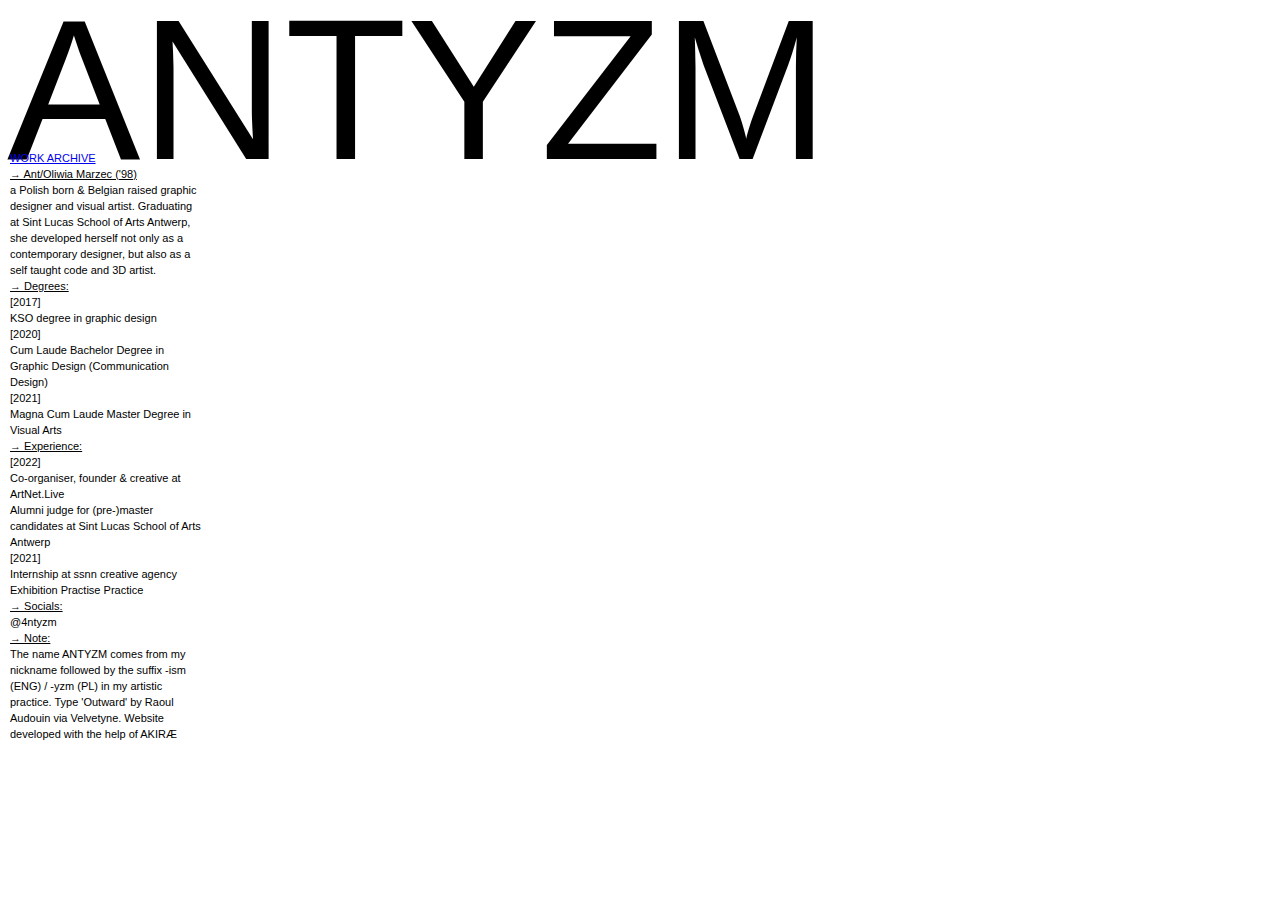
==== commit a4ec3c9a: "Update index.html" ====
--- a/index.html
+++ b/index.html
@@ -33,14 +33,12 @@
                        Marzec (&#x27;98)<br /></span>a Polish born &amp; Belgian raised graphic designer and visual
                     artist. Graduating at Sint Lucas School of Arts Antwerp, she developed herself not only as a
                     contemporary designer, but also as a self taught code and 3D artist.<br /><span
-                        class="text-span-2">→ Degrees:<br /></span>[2021]<br />Magna Cum Laude Master Degree in Visual Arts<br />‍[2021]<br />Internship at ssnn creative
-                    agency<br />Exhibition Practise Practice<br />Alumni judge for studio communication admissions trial
-                    at Sint Lucas School of Arts Antwerp<br />Exhibition Processing community PCD@Coimbra
-                    Portugal<br />[2022]<br />Co-organiser, founder &amp; creative at <a
+                        class="text-span-2">→ Degrees:<br /></span>[2017]<br />KSO degree in graphic design<br />[2020]<br />Cum Laude Bachelor Degree in Graphic Design (Communication
+                    Design)<br />[2021]<br />Magna Cum Laude Master Degree in Visual Arts<br />‍<span
+                        class="text-span-3">→ Experience:<br /></span>[2022]<br />Co-organiser, founder &amp; creative at <a
                         href="https://www.artnetlive.xyz" target="_blank" class="link">ArtNet.Live</a><br />Alumni judge
-                    for (pre-)master candidates at Sint Lucas School of Arts Antwerp<br /><span
-                        class="text-span-3">→ Experience:<br /></span>[2017]<br />KSO degree in graphic design<br /></span>[2020]<br />Cum Laude Bachelor Degree in Graphic Design (Communication
-                    Design)<br /><span class="text-span-6">→
+                    for (pre-)master candidates at Sint Lucas School of Arts Antwerp<br />[2021]<br />Internship at ssnn creative
+                    agency<br />Exhibition Practise Practice<br /><span class="text-span-6">→
                         Socials: </span><br /><a href="http://www.instagram.com/4ntyzm" target="_blank"
                         class="link-2">@4ntyzm</a><br /><span class="text-span-7">→ Note:</span><br /><span
                         class="text-span-4">The name ANTYZM comes from my nickname followed by the suffix -ism (ENG) /
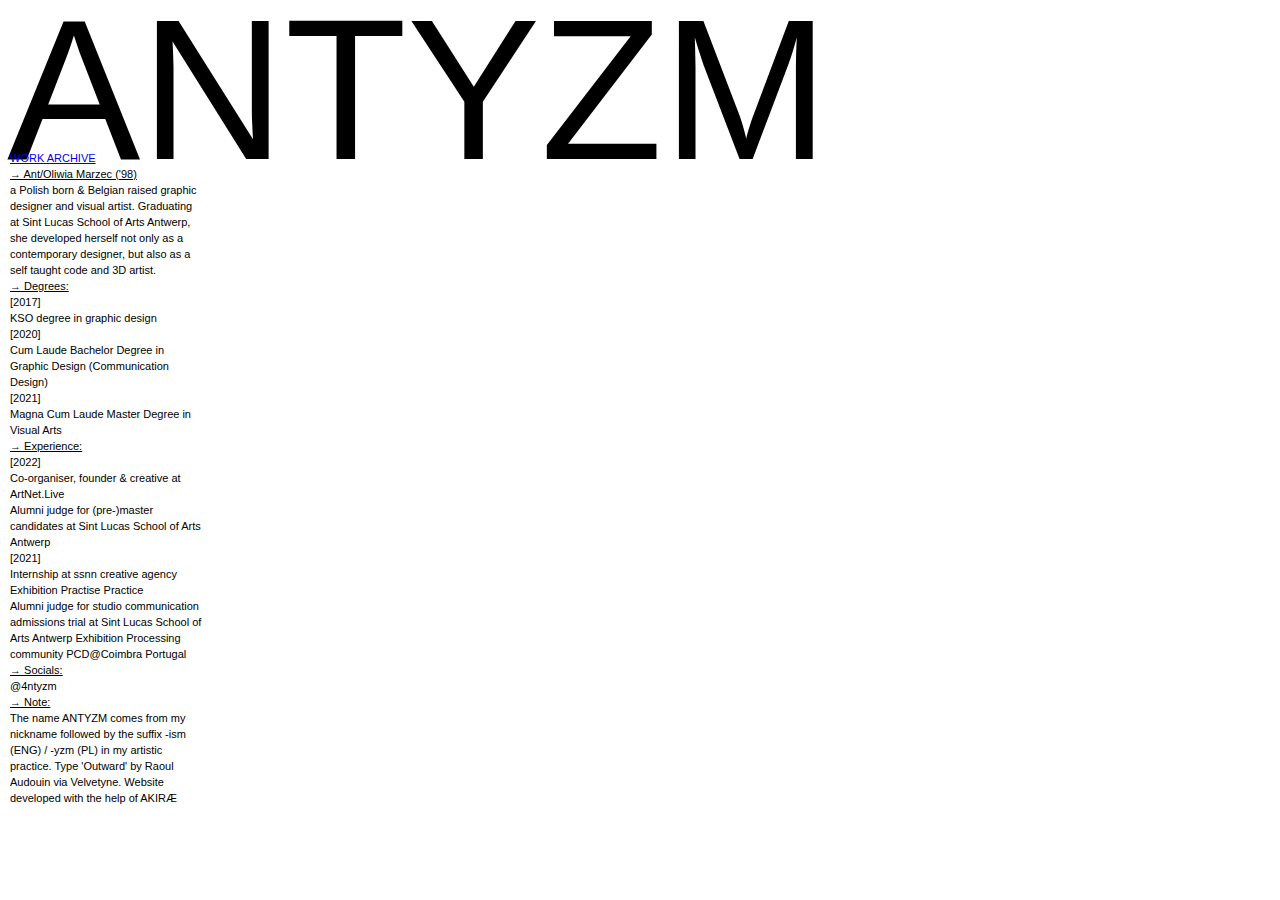
==== commit 149f989e: "Update index.html" ====
--- a/index.html
+++ b/index.html
@@ -37,8 +37,9 @@
                     Design)<br />[2021]<br />Magna Cum Laude Master Degree in Visual Arts<br />‍<span
                         class="text-span-3">→ Experience:<br /></span>[2022]<br />Co-organiser, founder &amp; creative at <a
                         href="https://www.artnetlive.xyz" target="_blank" class="link">ArtNet.Live</a><br />Alumni judge
-                    for (pre-)master candidates at Sint Lucas School of Arts Antwerp<br />[2021]<br />Internship at ssnn creative
-                    agency<br />Exhibition Practise Practice<br /><span class="text-span-6">→
+                    for (pre-)master candidates at Sint Lucas School of Arts Antwerp<br />[2021]<br />Internship at ssnn creative agency
+<br />Exhibition Practise Practice<br />Alumni judge for studio communication admissions trial at Sint Lucas School of Arts Antwerp
+Exhibition Processing community PCD@Coimbra Portugal<br /><span class="text-span-6">→
                         Socials: </span><br /><a href="http://www.instagram.com/4ntyzm" target="_blank"
                         class="link-2">@4ntyzm</a><br /><span class="text-span-7">→ Note:</span><br /><span
                         class="text-span-4">The name ANTYZM comes from my nickname followed by the suffix -ism (ENG) /
